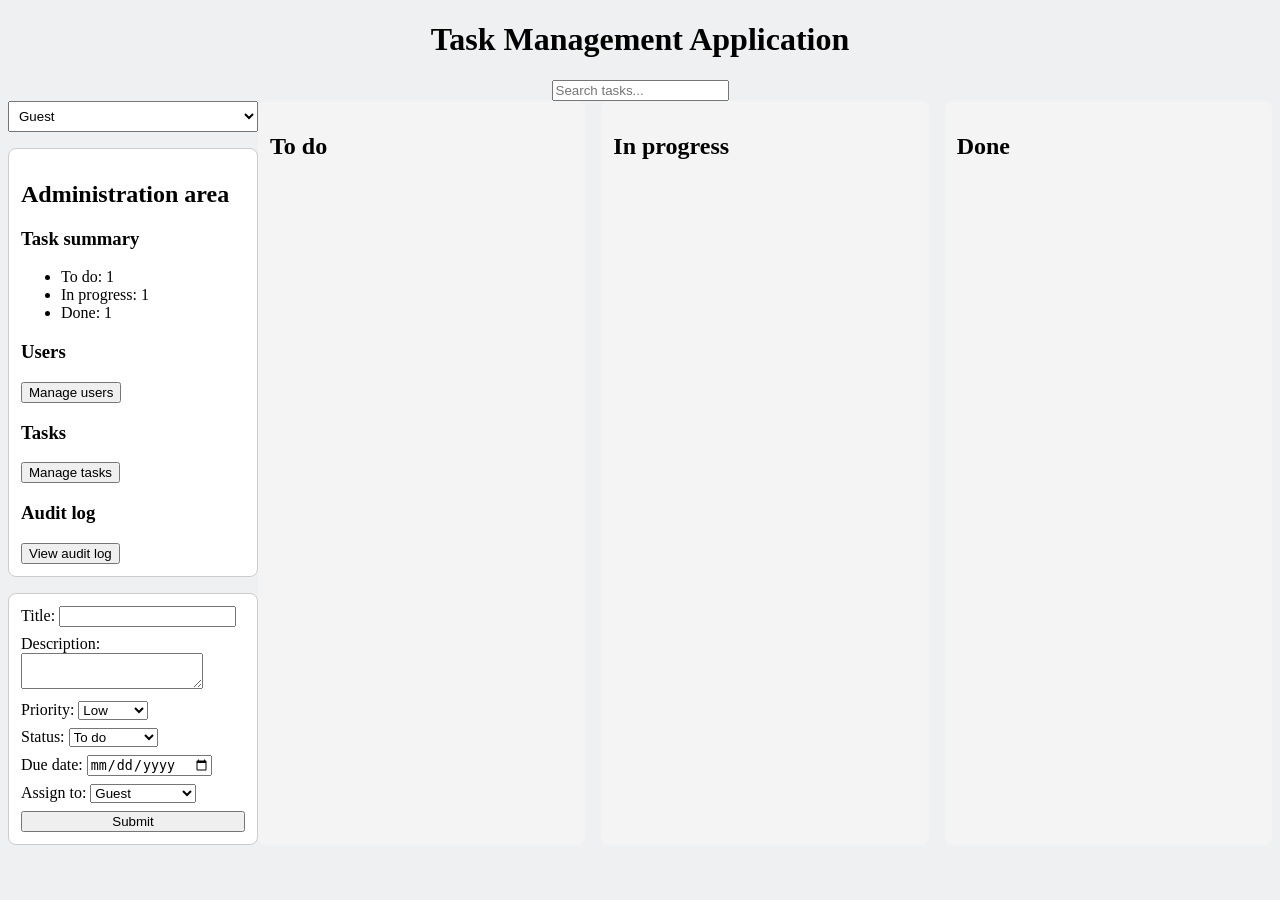
==== 02_source_code/frontend/index.html @ cb3f8665 "Fix dashboard summary to count real data" ====
<!doctype html>
<html lang="en">
<head>
  <meta charset="utf-8">
  <title>1-6 - Task Management Application</title>
  <link rel="stylesheet" href="style.css?v=2">
  <meta name="viewport" content="width=device-width, initial-scale=1">
</head>
<body>
  <header>
    <h1>Task Management Application</h1>
    <input type="search" placeholder="Search tasks...">
  </header>

  <div class="layout">

    <aside>  
      <select class="user-select">
        <option>Guest</option>  
        <option>Standard user</option>  
        <option>Admin</option>    
      </select>

      <section class="admin-area panel">
        <h2>Administration area</h2>
        
        <h3>Task summary</h3>
        <ul>
          <li id="count-todo">To do: 1</li>
          <li id="count-inprogress">In progress: 1</li>
          <li id="count-done">Done: 1</li>
        </ul>

        <h3>Users</h3>
        <button type="button">Manage users</button>

        <h3>Tasks</h3>
        <button type="button">Manage tasks</button>

        <h3>Audit log</h3>
        <button type="button">View audit log</button>

      </section>

      <form class="taskentry panel">
        <label>Title:
          <input type="text" id="task-title">
        </label>

        <label>Description:
          <textarea> 

          </textarea>
        </label>

      <label>Priority:
        <select>
          <option>Low</option>
          <option>Medium</option>
          <option>High</option>
        </select>
      </label>  

      <label>Status:
        <select id="task-status">
          <option>To do</option>
          <option>In progress</option>
          <option>Done</option>
        </select>
      </label>  

      <label>Due date:
        <input type="date">
      </label>

      <label>Assign to:
        <select>
          <option>Guest</option>
          <option>Standard user</option>
          <option>Admin</option>
        </select>
      </label>  

        <button type="submit">Submit</button>  

      </form>
    </aside>

    <main>
      <section class="column" data-status="To do">
        <h2>To do</h2>
      </section>
    
      <section class="column" data-status="In progress">
        <h2>In progress</h2>
      </section>

      <section class="column" data-status="Done">
        <h2>Done</h2>
      </section>
    </main>
  </div>
  <script defer src="script.js"></script> 
</body>
</html>
---- 02_source_code/frontend/style.css ----
body {
    background: #eef0f2;
}

.layout {
    display: flex;
}

main {
    display: flex;
    gap: 16px;
    flex: 1;
}

aside {
    width: 250px;
    display: flex;
    flex-direction: column;
    gap: 16px;
}

.column {
    flex: 1;
    background: #f4f4f4;
    padding: 12px;
    border-radius: 8px;
}

.card {
    background: #ffffff;
    padding: 10px;
    margin-bottom: 8px;
    border-radius: 6px;
}

.taskentry {
    display: flex;
    flex-direction: column;
    gap: 8px;
}

header {
    text-align: center;
}

.panel {
    background: #ffffff;
    border: 1px solid #cccccc;
    border-radius: 8px;
    padding: 12px;
}

.user-select {
    width: 100%;
    padding: 6px;
}
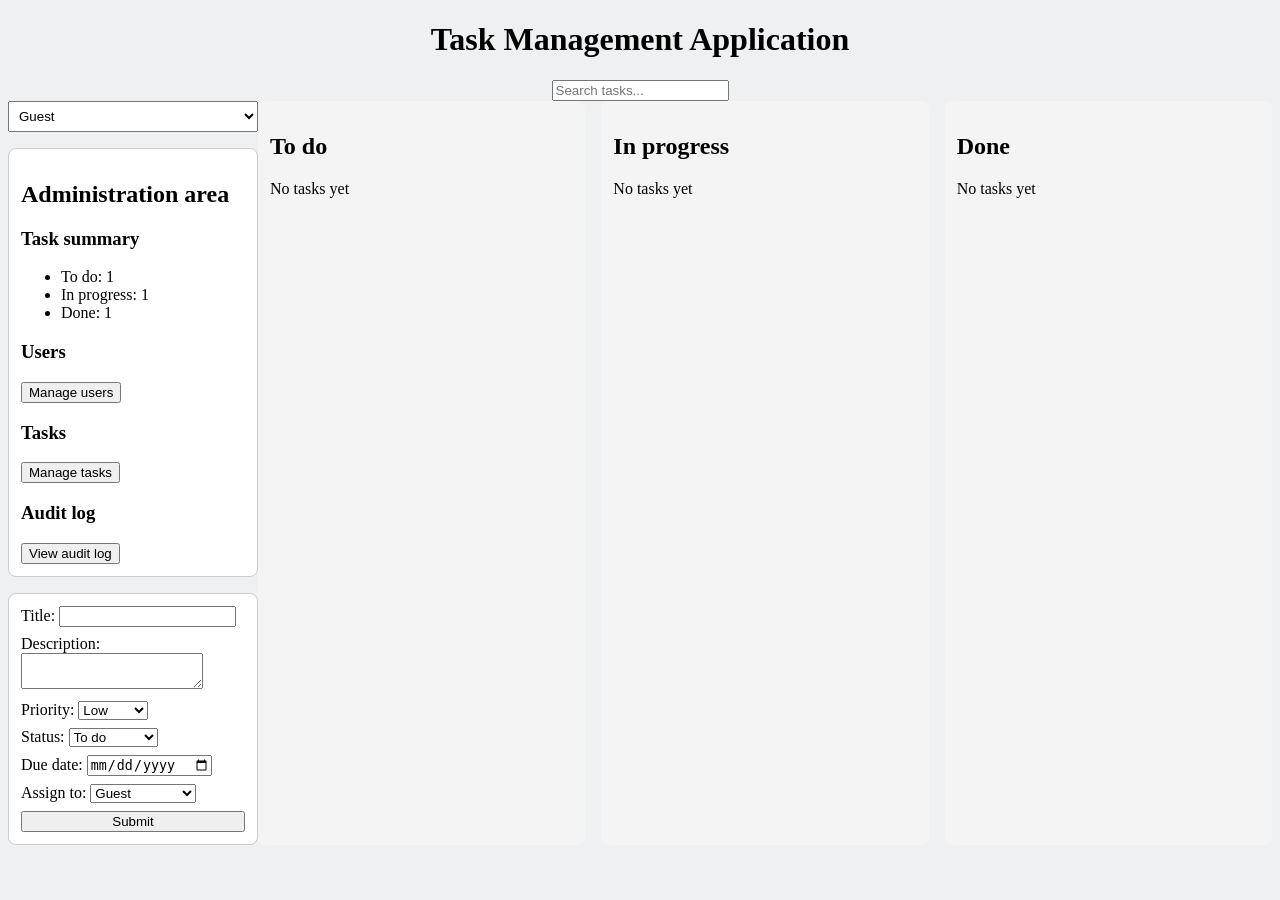
==== commit 834cd318: "Add 'No tasks yet' placeholder to empty columns" ====
--- a/02_source_code/frontend/index.html
+++ b/02_source_code/frontend/index.html
@@ -9,7 +9,7 @@
 <body>
   <header>
     <h1>Task Management Application</h1>
-    <input type="search" placeholder="Search tasks...">
+    <input type="search" placeholder="Search tasks..." id="search">
   </header>
 
   <div class="layout">
@@ -89,14 +89,17 @@
     <main>
       <section class="column" data-status="To do">
         <h2>To do</h2>
+        <p id="empty-todo">No tasks yet</p>
       </section>
     
       <section class="column" data-status="In progress">
         <h2>In progress</h2>
+        <p id="empty-inprogress">No tasks yet</p>
       </section>
 
       <section class="column" data-status="Done">
         <h2>Done</h2>
+        <p id="empty-done">No tasks yet</p>
       </section>
     </main>
   </div>
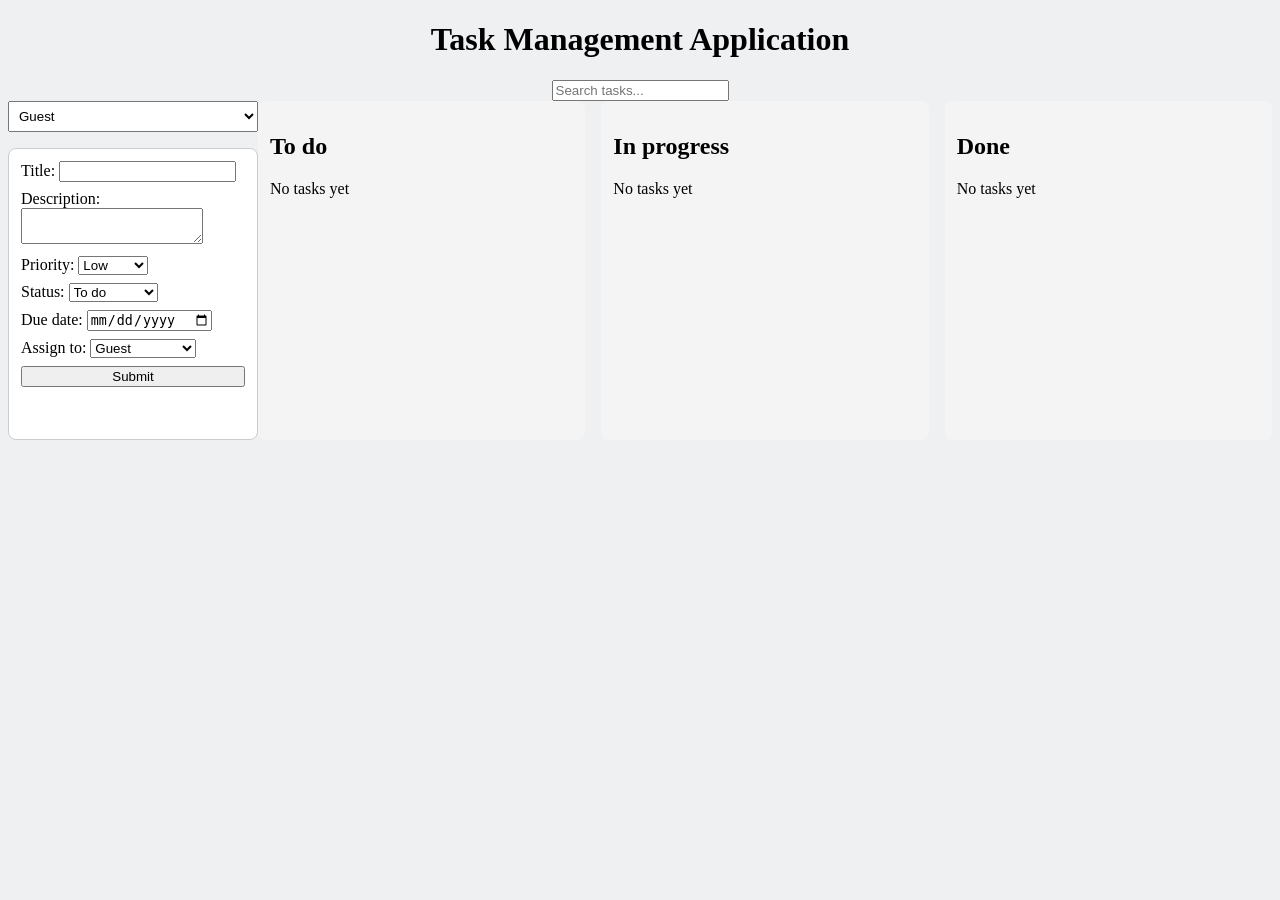
==== commit d1473580: "Add frontend validation for create form and edit modal" ====
--- a/02_source_code/frontend/index.html
+++ b/02_source_code/frontend/index.html
@@ -3,7 +3,7 @@
 <head>
   <meta charset="utf-8">
   <title>1-6 - Task Management Application</title>
-  <link rel="stylesheet" href="style.css?v=2">
+  <link rel="stylesheet" href="style.css?v=6">
   <meta name="viewport" content="width=device-width, initial-scale=1">
 </head>
 <body>
@@ -44,17 +44,15 @@
 
       <form class="taskentry panel">
         <label>Title:
-          <input type="text" id="task-title">
+          <input type="text" id="task-title" maxlength="140">
         </label>
 
         <label>Description:
-          <textarea> 
-
-          </textarea>
+          <textarea id="task-description" maxlength="5000"></textarea>
         </label>
 
       <label>Priority:
-        <select>
+        <select id="task-priority">
           <option>Low</option>
           <option>Medium</option>
           <option>High</option>
@@ -70,7 +68,7 @@
       </label>  
 
       <label>Due date:
-        <input type="date">
+        <input type="date" id="task-due-date">
       </label>
 
       <label>Assign to:
@@ -82,9 +80,9 @@
       </label>  
 
         <button type="submit">Submit</button>  
-
-      </form>
-    </aside>
+        <p id="form-error"></p>
+    </form>
+  </aside>
 
     <main>
       <section class="column" data-status="To do">
@@ -96,13 +94,40 @@
         <h2>In progress</h2>
         <p id="empty-inprogress">No tasks yet</p>
       </section>
-
       <section class="column" data-status="Done">
         <h2>Done</h2>
         <p id="empty-done">No tasks yet</p>
       </section>
     </main>
   </div>
+  <div id="modal-overlay" style="display: none">
+  <div class="modal">
+    <button id="modal-close">✕</button>
+    <label>Title:
+      <input type="text" id="modal-title" maxlength="140">
+    </label>
+    <label>Status:
+      <select id="modal-status">
+        <option>To do</option>
+        <option>In progress</option>
+        <option>Done</option>
+      </select>
+    </label>
+    <label>Priority:
+      <select id="modal-priority">
+        <option>Low</option><option>Medium</option><option>High</option>
+      </select>
+    </label>
+    <label>Due date:
+      <input type="date" id="modal-due-date">
+    </label>
+    <label>Description:
+      <textarea id="modal-description" maxlength="5000"></textarea>
+    </label>
+    <button id="modal-save">Save</button>
+    <p id="modal-error"></p>
+  </div>
+</div>
   <script defer src="script.js"></script> 
 </body>
 </html> 
--- a/02_source_code/frontend/style.css
+++ b/02_source_code/frontend/style.css
@@ -54,3 +54,30 @@
     width: 100%;
     padding: 6px;
 }
+
+#modal-overlay {
+    position: fixed;
+    top: 0;
+    left: 0;
+    width: 100%;
+    height: 100%;
+    background: rgba(0, 0, 0, 0.5);
+    justify-content: center;
+    align-items: center;
+}
+
+.modal {
+    background: #ffffff;
+    border: 1px solid #cccccc;
+    padding: 12px;
+    border-radius: 8px;
+    min-width: 300px;
+    display: flex;
+    flex-direction: column;   
+    gap: 8px;                 
+}
+
+#form-error,
+#modal-error {
+    color: #c00;
+}
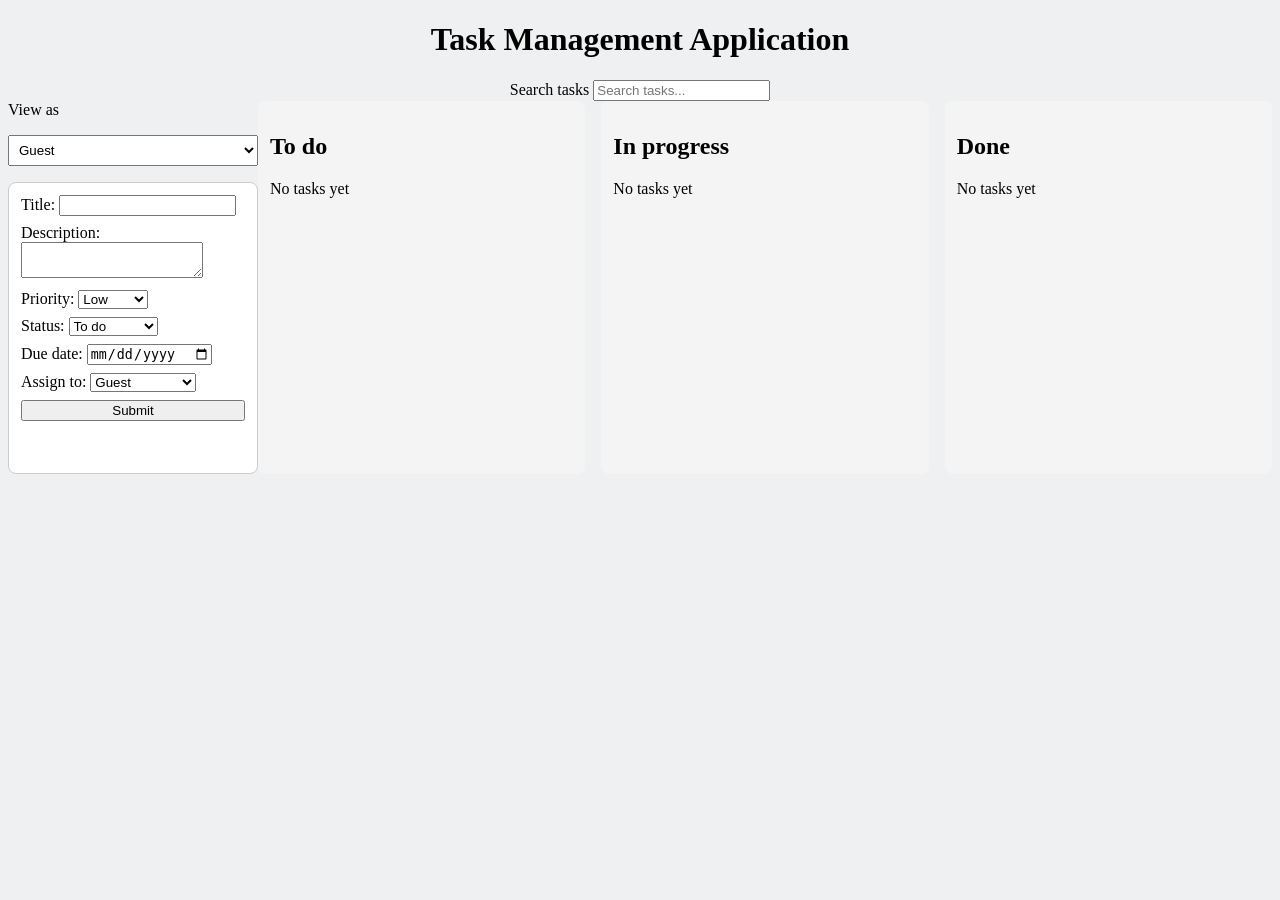
==== commit 235b95c6: "Run SonarLint static analysis; fix duplicated-literal and input-label findings" ====
--- a/02_source_code/frontend/index.html
+++ b/02_source_code/frontend/index.html
@@ -9,13 +9,15 @@
 <body>
   <header>
     <h1>Task Management Application</h1>
+    <label for="search">Search tasks</label>
     <input type="search" placeholder="Search tasks..." id="search">
   </header>
 
   <div class="layout">
 
     <aside>  
-      <select class="user-select">
+      <label for="role-select">View as</label>
+      <select id="role-select" class="user-select">
         <option>Guest</option>  
         <option>Standard user</option>  
         <option>Admin</option>    
